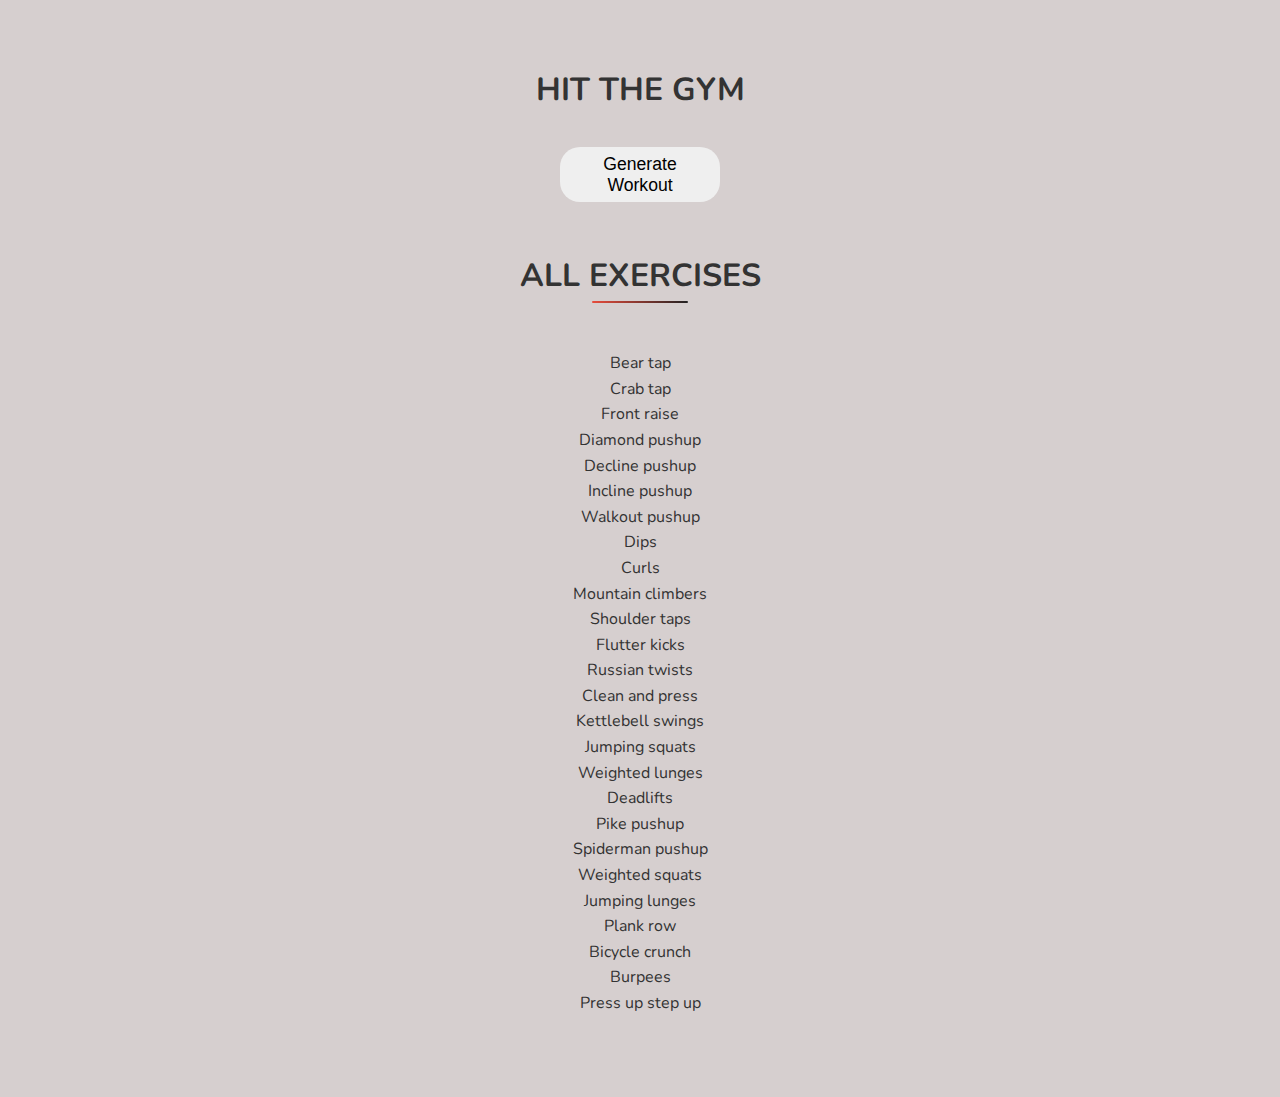
==== index.html @ 1202b1a9 "Add files via upload" ====
<!DOCTYPE html>
<html lang="en">
<head>
    <meta charset="UTF-8">
    <meta name="viewport" content="width=device-width, initial-scale=1.0">
    <link rel="icon" type="image/png" href="assets/images/logo.png" sizes="32x32" />
    <link rel="stylesheet" href="style.css">
    <title>HIT The Gym</title>
</head>
<body>
    <main>
        <header>
            <h1>HIT THE GYM</h1>
        </header>
        <section id="generate-workout">
            <button id="generate-workout-btn" class="btn">Generate Workout</button>
        </section>
        <section id="exercises">
            <!-- Read in the exercises from the json file -->
            <h1 class="section-title">All Exercises</h1>
            <div class="events-container">
                <ul id="exercise-list">
                    <!-- to be generated from json -->
                </ul>
            </div>
        </section>
    </main>

    <script src="app.js"></script>
</body>
</html>
---- style.css ----
@import url('https://fonts.googleapis.com/css?family=Nunito:400,700&display=swap');

*,
*::after,
*::before {
  margin: 0;
  padding: 0;
  box-sizing: border-box;
}

html {
    --primary-color:#e74c3c;
    --secondary-color:#222;
    --tertiary-color:#333;
    --light-color: #fff;
    scroll-behavior: smooth; 
}

body {
    background-color: rgb(214, 207, 207);
    font-family: 'Nunito', sans-serif;
    font-size: 1rem;
    color: var(--tertiary-color);
    line-height: 1.6;
}

main {
    max-width: 750px;
    margin: auto;
    padding: 4rem 0;
}

a {
    text-decoration: none;
    color: var(--tertiary-color);
}

header {
    display: block;
    text-align: center;
}

.logo {
    background-image: url('assets/images/logo.png');
    background-repeat: no-repeat;
    height: 300px;
    width: 165px;
    margin: auto;
}

section {
    padding: 1rem 0;
}

#generate-workout, #home {
    text-align: center;
}

.generate-button {
    padding: 5px;
}

.section-title {
    text-transform: uppercase;
    text-align: center;
    color: var(--tertiary-color);
}

.section-title:after {
    display: block;
    content: "";
    width: 6rem;
    height: 2px;
    border-radius: 2px;
    background: linear-gradient(to right, var(--primary-color), var(--secondary-color));
    margin: auto;
    margin-bottom: 3rem;
}

.btn {
    width: 10rem;
    padding: 0.4rem 1rem;
    margin: 1rem 0;
    border: none;
    font-size: 1.1rem;
    border-radius: 20px;
    cursor: pointer;
    text-decoration: none;
    text-align: center;
    transition: all .25s cubic-bezier(.4,0,.2,1) 0s;
    outline: none;
}

.btn-primary {
    background: var(--primary-color);
    color: var(--light-color);
}

.btn-secondary {
    background: var(--light-color);
    color: var(--primary-color);
    border: 1px solid var(--primary-color);
}

.btn-tertiary {
    background: #f0503e;
    color: var(--light-color);
}

.btn:hover {
    transform: translateY(2px);
}

.card {
    min-height: 14rem;
    background:var(--secondary-color);
    display: flex;
    margin-bottom: 2rem;
    position: relative;
    box-shadow: 0 10px 42px rgba(25,17,34,.1);
    padding: 2rem;
}

.card--details {
    display: flex;
    flex-direction: column;
    justify-content: space-between;
    width: 100%;
}

.card--details div span, .welcome-event div span {
    color: #c0a09d;
}
.card--details button {
    margin-left: auto;
}

.card--details-ribbon {
    position: absolute;
    top: 0;
    left: 0;
    width: 4rem;
    padding: 0.1rem;
    text-align: center;
    text-transform: uppercase;
}

.ribbon-free {
 background:#029e02;
}

.ribbon-paid {
 background:#cb0000;
}

.form {
    margin: auto;
    background: var(--secondary-color);
    box-shadow: 0 10px 42px rgba(25,17,34,.1);
    padding: 2rem 1rem;
    text-align: center;
}

input, textarea, select {
    display: block;
    margin: auto;
    margin-bottom: 1rem;
    width: 60%;
    outline: none;
    padding: 0.4rem;
    border: 1px solid var(--secondary-color);
}

input {
    padding: 0.7rem;
    border-radius: 10px;
    border: 1px solid var(--secondary-color);
}

ul {
    text-align: center;
    list-style: none;
}
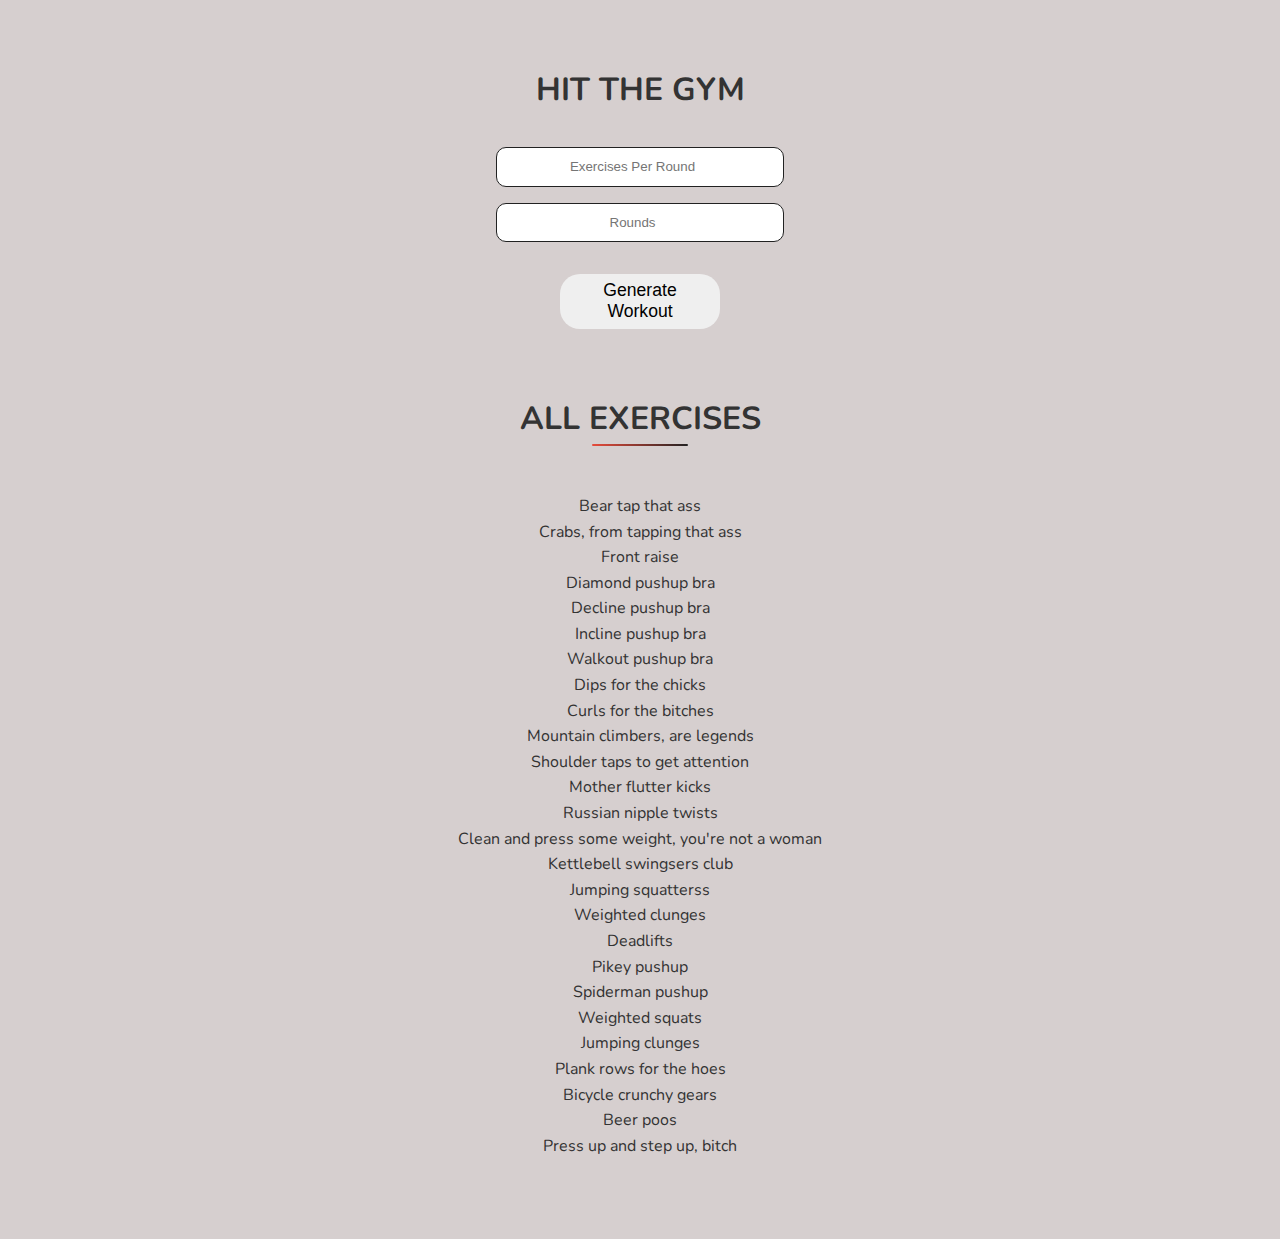
==== commit 70fac93b: "Add files via upload" ====
--- a/index.html
+++ b/index.html
@@ -3,7 +3,7 @@
 <head>
     <meta charset="UTF-8">
     <meta name="viewport" content="width=device-width, initial-scale=1.0">
-    <link rel="icon" type="image/png" href="assets/images/logo.png" sizes="32x32" />
+    <link rel="icon" type="image/png" href="logo.png" sizes="32x32" />
     <link rel="stylesheet" href="style.css">
     <title>HIT The Gym</title>
 </head>
@@ -13,7 +13,11 @@
             <h1>HIT THE GYM</h1>
         </header>
         <section id="generate-workout">
-            <button id="generate-workout-btn" class="btn">Generate Workout</button>
+            <form class="form">
+                <input type="number" id="exercises_per_round" placeholder="Exercises Per Round">
+                <input type="number" id="number_of_rounds" placeholder="Rounds">
+                <button id="generate-workout-btn" class="btn">Generate Workout</button>
+            </form>
         </section>
         <section id="exercises">
             <!-- Read in the exercises from the json file -->
--- a/style.css
+++ b/style.css
@@ -155,9 +155,7 @@
 
 .form {
     margin: auto;
-    background: var(--secondary-color);
-    box-shadow: 0 10px 42px rgba(25,17,34,.1);
-    padding: 2rem 1rem;
+    padding: 1rem 1rem;
     text-align: center;
 }
 
@@ -165,7 +163,7 @@
     display: block;
     margin: auto;
     margin-bottom: 1rem;
-    width: 60%;
+    width: 40%;
     outline: none;
     padding: 0.4rem;
     border: 1px solid var(--secondary-color);
@@ -175,6 +173,7 @@
     padding: 0.7rem;
     border-radius: 10px;
     border: 1px solid var(--secondary-color);
+    text-align: center;
 }
 
 ul {
